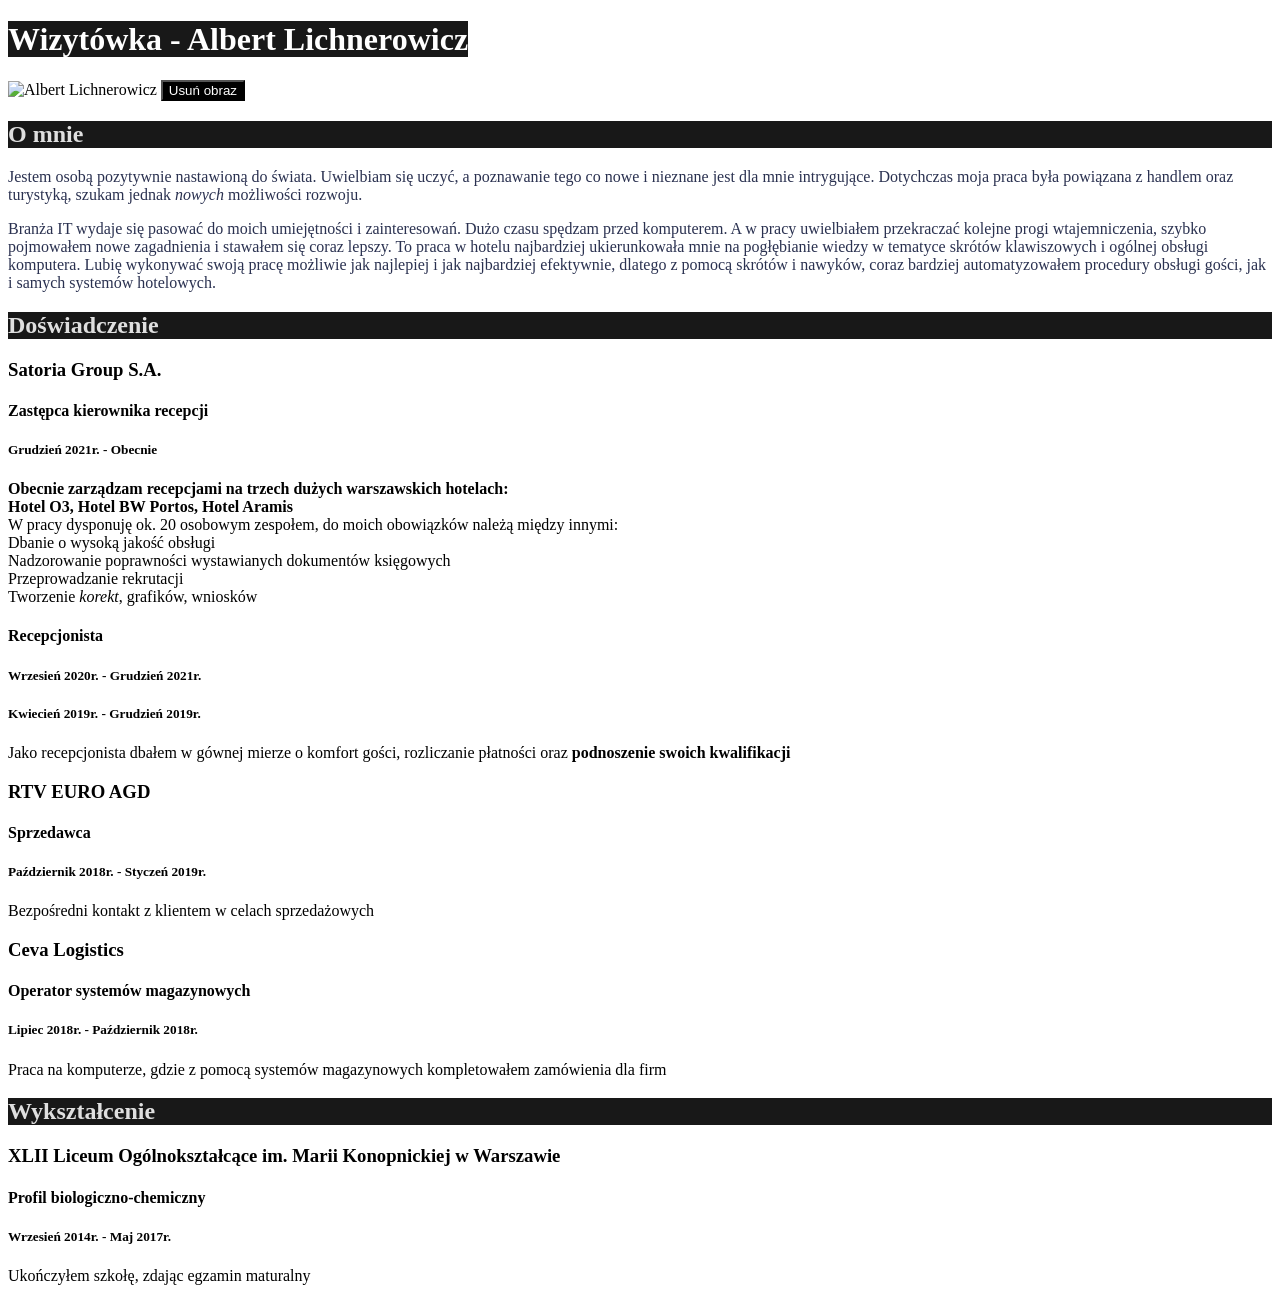
==== index.html @ 8214124d "Initial commit" ====
<!DOCTYPE html>
<html lang="pl">

<head>
    <meta charset="UTF-8">
    <meta name="viewport" content="width=device-width, initial-scale=1.0">
    <title>Wizytówka - Albert Lichnerowicz</title>
    <link href="css/style.css" rel="stylesheet">
    <script defer src="js/script.js"></script>
</head>

<body>
    <h1>
        <span class="title">Wizytówka - Albert Lichnerowicz</span>
    </h1>
    <img class="image" width="200" height="300" src="https://i.postimg.cc/kGd3dksJ/FB-IMG-1688730616453.jpg"
        alt="Albert Lichnerowicz">
    <button class="button">Usuń obraz</button>
    <h2 class="heading">O mnie</h2>
    <div class="group">
        <p>Jestem osobą pozytywnie nastawioną do świata. Uwielbiam się uczyć, a poznawanie tego co nowe i nieznane jest
            dla
            mnie intrygujące. Dotychczas moja praca była powiązana z handlem oraz turystyką, szukam jednak
            <em>nowych</em>
            możliwości rozwoju.
        </p>
        <p>Branża IT wydaje się pasować do moich umiejętności i zainteresowań. Dużo czasu spędzam przed komputerem. A w
            pracy uwielbiałem przekraczać kolejne progi wtajemniczenia, szybko pojmowałem nowe zagadnienia i stawałem
            się
            coraz lepszy. To praca w hotelu najbardziej ukierunkowała mnie na pogłębianie wiedzy w tematyce
            skrótów
            klawiszowych i ogólnej obsługi komputera. Lubię wykonywać swoją pracę możliwie jak najlepiej i jak
            najbardziej
            efektywnie, dlatego z pomocą skrótów i nawyków, coraz bardziej automatyzowałem procedury obsługi gości, jak
            i samych systemów hotelowych.</p>
    </div>
    <h2 class="heading">Doświadczenie</h2>
    <h3>Satoria Group S.A.</h3>
    <h4>Zastępca kierownika recepcji</h4>
    <h5>Grudzień 2021r. - Obecnie</h5>
    <p><strong>Obecnie zarządzam recepcjami na trzech dużych warszawskich hotelach: <br>Hotel O3, Hotel BW Portos, Hotel
            Aramis<br></strong>W pracy dysponuję ok. 20 osobowym zespołem, do moich obowiązków należą między innymi:
        <br>Dbanie o wysoką jakość obsługi<br>Nadzorowanie poprawności wystawianych dokumentów
        księgowych<br>Przeprowadzanie rekrutacji<br>Tworzenie <i>korekt</i>, grafików, wniosków
    </p>
    <h4>Recepcjonista</h4>
    <h5>Wrzesień 2020r. - Grudzień 2021r.</h5>
    <h5>Kwiecień 2019r. - Grudzień 2019r.</h5>
    <p>Jako recepcjonista dbałem w gównej mierze o komfort gości, rozliczanie płatności oraz <b>podnoszenie swoich
            kwalifikacji</b> </p>
    <h3>RTV EURO AGD</h3>
    <h4>Sprzedawca</h4>
    <h5>Październik 2018r. - Styczeń 2019r.</h5>
    <p>Bezpośredni kontakt z klientem w celach sprzedażowych</p>
    <h3>Ceva Logistics</h3>
    <h4>Operator systemów magazynowych</h4>
    <h5>Lipiec 2018r. - Październik 2018r.</h5>
    <p>Praca na komputerze, gdzie z pomocą systemów magazynowych kompletowałem zamówienia dla firm</p>
    <h2 class="heading">Wykształcenie</h2>
    <h3>XLII Liceum Ogólnokształcące im. Marii Konopnickiej w Warszawie</h3>
    <h4>Profil biologiczno-chemiczny</h4>
    <h5>Wrzesień 2014r. - Maj 2017r.</h5>
    <p>Ukończyłem szkołę, zdając egzamin maturalny</p>
</body>

</html>
---- css/style.css ----
.heading {
    background-color: rgb(24, 24, 24);
    color: #ffffffdc;
}

.group {
    color: rgba(6, 14, 50, 0.855);
}

.title {
    background-color: rgb(24,24,24);
    color: #ffffff;
}

.button {
    background-color: black;
    color: #ffffff;
}
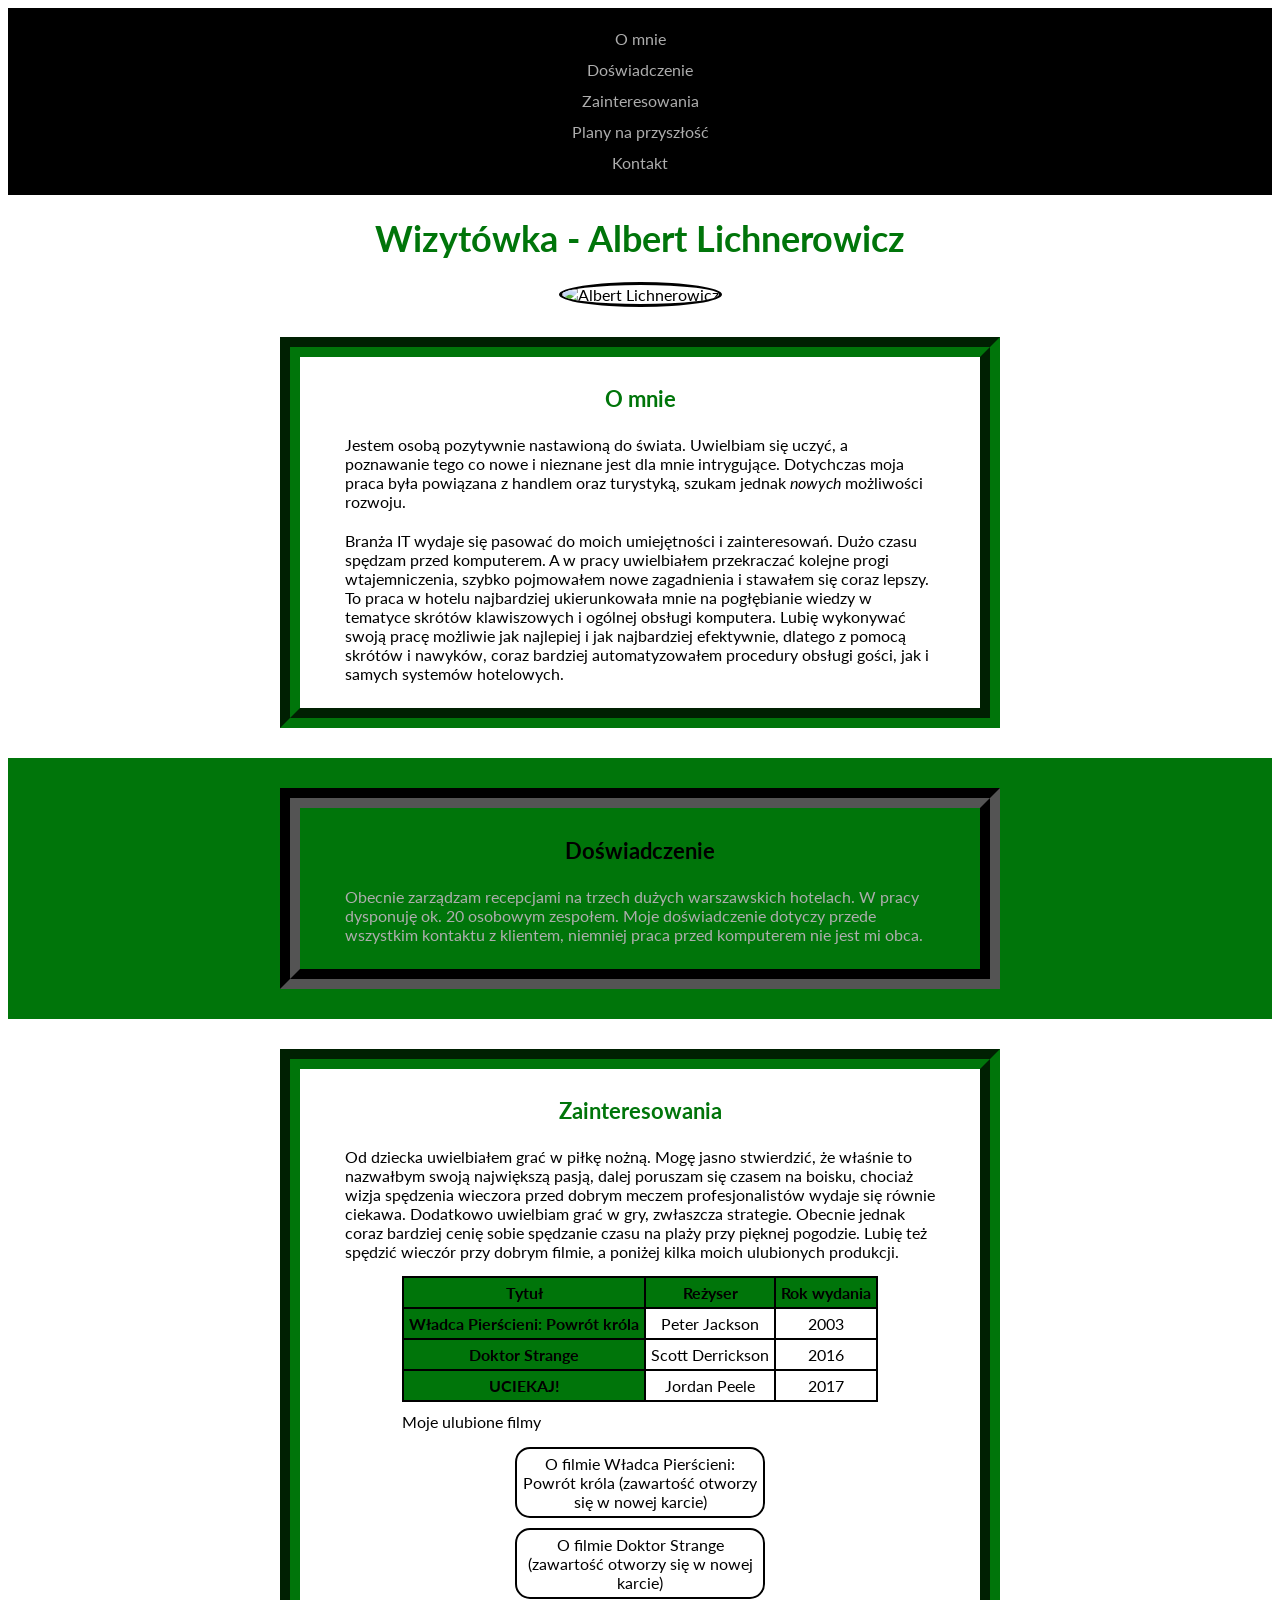
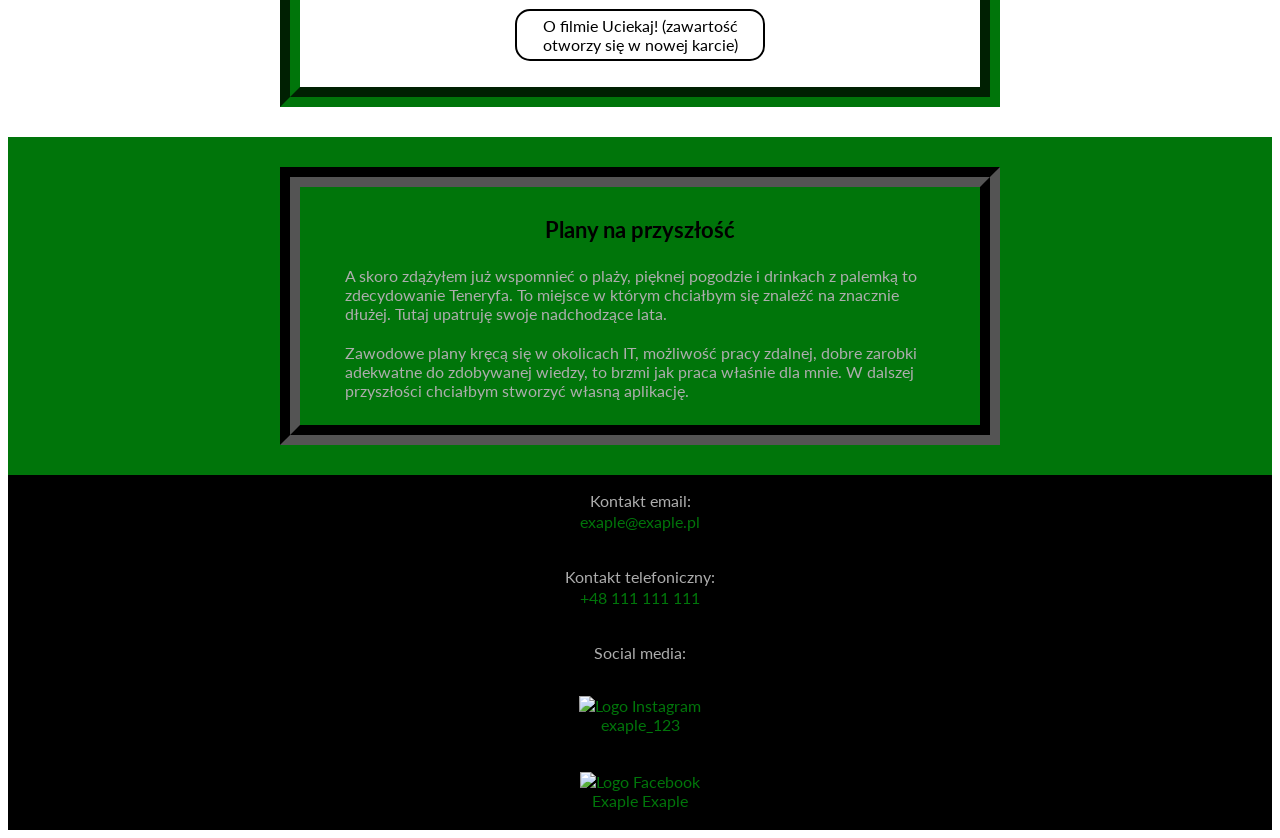
==== commit 4e513f73: "A huge rebuild of website" ====
--- a/index.html
+++ b/index.html
@@ -5,62 +5,178 @@
     <meta charset="UTF-8">
     <meta name="viewport" content="width=device-width, initial-scale=1.0">
     <title>Wizytówka - Albert Lichnerowicz</title>
+    <link rel="stylesheet" href="https://cdnjs.cloudflare.com/ajax/libs/normalize/8.0.1/normalize.min.css"
+        integrity="sha512-NhSC1YmyruXifcj/KFRWoC561YpHpc5Jtzgvbuzx5VozKpWvQ+4nXhPdFgmx8xqexRcpAglTj9sIBWINXa8x5w=="
+        crossorigin="anonymous" referrerpolicy="no-referrer" />
+    <link rel="icon" href="images/logo.png">
+    <meta property="og:image" content="images/share.png">
     <link href="css/style.css" rel="stylesheet">
+    <link href="css/navigation.css" rel="stylesheet">
+    <link href="css/header.css" rel="stylesheet">
+    <link href="css/footer.css" rel="stylesheet">
+    <link href="css/article.css" rel="stylesheet">
+    <link href="css/table.css" rel="stylesheet">
+    <link rel="preconnect" href="https://fonts.googleapis.com">
+    <link rel="preconnect" href="https://fonts.gstatic.com" crossorigin>
+    <link href="https://fonts.googleapis.com/css2?family=Lato:ital,wght@0,400;0,700;1,300;1,400;1,700&display=swap"
+        rel="stylesheet">
     <script defer src="js/script.js"></script>
 </head>
 
-<body>
-    <h1>
-        <span class="title">Wizytówka - Albert Lichnerowicz</span>
-    </h1>
-    <img class="image" width="200" height="300" src="https://i.postimg.cc/kGd3dksJ/FB-IMG-1688730616453.jpg"
-        alt="Albert Lichnerowicz">
-    <button class="button">Usuń obraz</button>
-    <h2 class="heading">O mnie</h2>
-    <div class="group">
-        <p>Jestem osobą pozytywnie nastawioną do świata. Uwielbiam się uczyć, a poznawanie tego co nowe i nieznane jest
-            dla
-            mnie intrygujące. Dotychczas moja praca była powiązana z handlem oraz turystyką, szukam jednak
-            <em>nowych</em>
-            możliwości rozwoju.
-        </p>
-        <p>Branża IT wydaje się pasować do moich umiejętności i zainteresowań. Dużo czasu spędzam przed komputerem. A w
-            pracy uwielbiałem przekraczać kolejne progi wtajemniczenia, szybko pojmowałem nowe zagadnienia i stawałem
-            się
-            coraz lepszy. To praca w hotelu najbardziej ukierunkowała mnie na pogłębianie wiedzy w tematyce
-            skrótów
-            klawiszowych i ogólnej obsługi komputera. Lubię wykonywać swoją pracę możliwie jak najlepiej i jak
-            najbardziej
-            efektywnie, dlatego z pomocą skrótów i nawyków, coraz bardziej automatyzowałem procedury obsługi gości, jak
-            i samych systemów hotelowych.</p>
-    </div>
-    <h2 class="heading">Doświadczenie</h2>
-    <h3>Satoria Group S.A.</h3>
-    <h4>Zastępca kierownika recepcji</h4>
-    <h5>Grudzień 2021r. - Obecnie</h5>
-    <p><strong>Obecnie zarządzam recepcjami na trzech dużych warszawskich hotelach: <br>Hotel O3, Hotel BW Portos, Hotel
-            Aramis<br></strong>W pracy dysponuję ok. 20 osobowym zespołem, do moich obowiązków należą między innymi:
-        <br>Dbanie o wysoką jakość obsługi<br>Nadzorowanie poprawności wystawianych dokumentów
-        księgowych<br>Przeprowadzanie rekrutacji<br>Tworzenie <i>korekt</i>, grafików, wniosków
-    </p>
-    <h4>Recepcjonista</h4>
-    <h5>Wrzesień 2020r. - Grudzień 2021r.</h5>
-    <h5>Kwiecień 2019r. - Grudzień 2019r.</h5>
-    <p>Jako recepcjonista dbałem w gównej mierze o komfort gości, rozliczanie płatności oraz <b>podnoszenie swoich
-            kwalifikacji</b> </p>
-    <h3>RTV EURO AGD</h3>
-    <h4>Sprzedawca</h4>
-    <h5>Październik 2018r. - Styczeń 2019r.</h5>
-    <p>Bezpośredni kontakt z klientem w celach sprzedażowych</p>
-    <h3>Ceva Logistics</h3>
-    <h4>Operator systemów magazynowych</h4>
-    <h5>Lipiec 2018r. - Październik 2018r.</h5>
-    <p>Praca na komputerze, gdzie z pomocą systemów magazynowych kompletowałem zamówienia dla firm</p>
-    <h2 class="heading">Wykształcenie</h2>
-    <h3>XLII Liceum Ogólnokształcące im. Marii Konopnickiej w Warszawie</h3>
-    <h4>Profil biologiczno-chemiczny</h4>
-    <h5>Wrzesień 2014r. - Maj 2017r.</h5>
-    <p>Ukończyłem szkołę, zdając egzamin maturalny</p>
+<body class="body">
+    <header class="header">
+        <nav class="navigation">
+            <ul class="navigation__list">
+                <li class="navigation__listItem">
+                    <a class="navigation__link" href="#oMnie">O mnie</a>
+                </li>
+                <li class="navigation__listItem">
+                    <a class="navigation__link" href="#doswiadczenie">Doświadczenie</a>
+                </li>
+                <li class="navigation__listItem">
+                    <a class="navigation__link" href="#zainteresowania">Zainteresowania</a>
+                </li>
+                <li class="navigation__listItem">
+                    <a class="navigation__link" href="#plany">Plany na przyszłość</a>
+                </li>
+                <li class="navigation__listItem">
+                    <a class="navigation__link" href="#kontakt">Kontakt</a>
+                </li>
+            </ul>
+        </nav>
+        <h1>
+            <span class="header__header">Wizytówka - Albert Lichnerowicz</span>
+        </h1>
+        <img class="header__image" width="200" height="200" src="https://i.postimg.cc/zfqNpV7M/foto.jpg"
+            alt="Albert Lichnerowicz">
+    </header>
+
+    <main>
+        <article class="article" id="oMnie">
+            <section class="article__section">
+                <h2 class="article__header">O mnie</h2>
+                <p class="article__paragraph">Jestem osobą pozytywnie nastawioną do świata. Uwielbiam się uczyć, a
+                    poznawanie
+                    tego co nowe i
+                    nieznane jest
+                    dla
+                    mnie intrygujące. Dotychczas moja praca była powiązana z handlem oraz turystyką, szukam jednak
+                    <em>nowych</em>
+                    możliwości rozwoju.
+                </p>
+                <p class="article__paragraph">Branża IT wydaje się pasować do moich umiejętności i zainteresowań. Dużo
+                    czasu
+                    spędzam przed
+                    komputerem. A w
+                    pracy uwielbiałem przekraczać kolejne progi wtajemniczenia, szybko pojmowałem nowe zagadnienia i
+                    stawałem
+                    się
+                    coraz lepszy. To praca w hotelu najbardziej ukierunkowała mnie na pogłębianie wiedzy w tematyce
+                    skrótów
+                    klawiszowych i ogólnej obsługi komputera. Lubię wykonywać swoją pracę możliwie jak najlepiej i jak
+                    najbardziej
+                    efektywnie, dlatego z pomocą skrótów i nawyków, coraz bardziej automatyzowałem procedury obsługi
+                    gości, jak
+                    i samych systemów hotelowych.</p>
+            </section>
+        </article>
+        <article class="article--special" id="doswiadczenie">
+            <section class="article__section--special">
+                <h2 class="article__header--special">Doświadczenie</h2>
+                <p class="article__paragraph--special">Obecnie zarządzam recepcjami na trzech dużych
+                    warszawskich hotelach. W pracy dysponuję ok. 20 osobowym zespołem. Moje doświadczenie dotyczy przede
+                    wszystkim kontaktu z klientem, niemniej praca przed komputerem nie jest mi obca.
+                </p>
+            </section>
+        </article>
+        <article class="article">
+            <section class="article__section" id="zainteresowania">
+                <h2 class="article__header">Zainteresowania</h2>
+                <p class="article__paragraph">Od dziecka uwielbiałem grać w piłkę nożną. Mogę jasno stwierdzić, że
+                    właśnie to
+                    nazwałbym swoją największą pasją, dalej poruszam się czasem na boisku, chociaż wizja spędzenia
+                    wieczora przed dobrym meczem profesjonalistów wydaje się równie ciekawa. Dodatkowo uwielbiam grać w
+                    gry, zwłaszcza strategie. Obecnie jednak coraz bardziej cenię sobie spędzanie czasu na plaży przy
+                    pięknej pogodzie. Lubię też spędzić wieczór przy dobrym filmie, a poniżej kilka moich ulubionych
+                    produkcji.</p>
+                <div class="container">
+                    <table class="table">
+                        <caption class="table__caption">Moje ulubione filmy</caption>
+                        <tr class="table__row">
+                            <th class="table__cell table__cell--header" scope="col">Tytuł</th>
+                            <th class="table__cell table__cell--header" scope="col">Reżyser</th>
+                            <th class="table__cell table__cell--header" scope="col">Rok wydania</th>
+                        </tr>
+                        <tr class="table__row">
+                            <th class="table__cell table__cell--header" scope="row">Władca Pierścieni: Powrót
+                                króla</th>
+                            <td class="table__cell">Peter Jackson</td>
+                            <td class="table__cell">2003</td>
+                        </tr>
+                        <tr class="table__row">
+                            <th class="table__cell table__cell--header" scope="row">Doktor Strange</th>
+                            <td class="table__cell">Scott Derrickson</td>
+                            <td class="table__cell">2016</td>
+                        </tr>
+                        <tr class="table__row">
+                            <th class="table__cell table__cell--header" scope="row">UCIEKAJ!</th>
+                            <td class="table__cell">Jordan Peele</td>
+                            <td class="table__cell">2017</td>
+                        </tr>
+                    </table>
+                </div>
+                <ul class="article__list">
+                    <li class="article__listItem">
+                        <a class="article__link" rel="noreferrer noopener" target="_blank"
+                            href="https://www.filmweb.pl/film/W%C5%82adca+Pier%C5%9Bcieni%3A+Powr%C3%B3t+kr%C3%B3la-2003-11841">
+                            O filmie Władca Pierścieni: Powrót króla (zawartość otworzy się w nowej karcie)
+                        </a>
+                    </li>
+                    <li class="article__listItem">
+                        <a class="article__link" rel="noreferrer noopener" target="_blank"
+                            href="https://www.filmweb.pl/film/Doktor+Strange-2016-482376">
+                            O filmie Doktor Strange (zawartość otworzy się w nowej karcie)
+                        </a>
+                    </li>
+                    <li class="article__listItem">
+                        <a class="article__link" rel="noreferrer noopener" target="_blank"
+                            href="https://www.filmweb.pl/film/Uciekaj-2017-750704">
+                            O filmie Uciekaj! (zawartość otworzy się w nowej karcie)
+                        </a>
+                    </li>
+                </ul>
+            </section>
+        </article>
+        <article class="article--special" id="plany">
+            <section class="article__section--special">
+                <h2 class="article__header--special">Plany na przyszłość</h2>
+                <p class="article__paragraph--special">A skoro zdążyłem już wspomnieć o plaży, pięknej pogodzie i drinkach z palemką to zdecydowanie
+                    Teneryfa.
+                    To miejsce
+                    w którym chciałbym się znaleźć na znacznie dłużej. Tutaj upatruję swoje nadchodzące lata.</p>
+                <p class="article__paragraph--special">Zawodowe plany kręcą się w okolicach IT, możliwość pracy zdalnej,
+                    dobre
+                    zarobki
+                    adekwatne do zdobywanej wiedzy, to brzmi jak praca właśnie dla mnie. W dalszej przyszłości chciałbym
+                    stworzyć własną aplikację.</p>
+            </section>
+        </article>
+    </main>
+    <footer class="footer" id="kontakt">
+        <p class="footer__paragraf">Kontakt email: <a class="footer__link"
+                href="mailto:exaple@exaple.pl">exaple@exaple.pl</a></p>
+        <p class="footer__paragraf">Kontakt telefoniczny: <a class="footer__link" href="tel:+48.111111111">+48 111 111
+                111</a></p>
+        <p class="footer__paragraf">Social media:</p>
+        <p class="footer__paragraf"><a class="footer__link" rel="noreferrer noopener" target="_blank" href="exaple">
+                <img class="footer__image" width="25" height="25"
+                    src="https://static.vecteezy.com/system/resources/previews/017/743/717/non_2x/instagram-icon-logo-free-png.png"
+                    alt="Logo Instagram"><br>exaple_123</a></p>
+        <p class="footer__paragraf"><a class="footer__link" rel="noreferrer noopener" target="_blank" href="exaple">
+                <img class="footer__image" width="25" height="25"
+                    src="https://www.edigitalagency.com.au/wp-content/uploads/Facebook-logo-blue-circle-large-white-f.png"
+                    alt="Logo Facebook"><br>Exaple Exaple</a></p>
+    </footer>
 </body>
 
 </html>
--- a/css/style.css
+++ b/css/style.css
@@ -1,18 +1,15 @@
-.heading {
-    background-color: rgb(24, 24, 24);
-    color: #ffffffdc;
+html {
+    box-sizing: border-box;
 }
 
-.group {
-    color: rgba(6, 14, 50, 0.855);
+*,
+::before,
+::after {
+    box-sizing: inherit;
 }
 
-.title {
-    background-color: rgb(24,24,24);
-    color: #ffffff;
+.body{
+    font-family: "Lato", sans-serif;
+    display: flex;
+    flex-direction: column;
 }
-
-.button {
-    background-color: black;
-    color: #ffffff;
-}
--- a/css/navigation.css
+++ b/css/navigation.css
@@ -0,0 +1,34 @@
+.navigation {
+    display: flex;
+    background-color: black;
+    flex-wrap: wrap;
+    justify-content: center;
+    flex-direction: row;
+}
+
+.navigation__list {
+    list-style-type: none;
+    padding: 0px;
+}
+
+.navigation__listItem {
+    text-align: center;
+}
+
+.navigation__link {
+    color: #adadad;
+    font-size: 16px;
+    text-decoration: none;
+    padding: 5px;
+    display: block;
+    border-radius: 15px;
+    margin-bottom: 2px;
+}
+
+.navigation__link:hover {
+    background-color: #252525
+}
+
+.navigation__link:active {
+    background-color: #00750a;
+}
--- a/css/header.css
+++ b/css/header.css
@@ -0,0 +1,20 @@
+.header {
+    text-align: center;
+}
+
+.header__header {
+    font-size: 36px;
+    text-align: center;
+    color: #00750a;
+}
+
+.header__image {
+    border: 3px solid black;
+    border-radius: 50%;
+    align-items: center;
+}
+
+.header__button{
+    background-color: #adadad;
+    color: #000000;
+}
--- a/css/footer.css
+++ b/css/footer.css
@@ -0,0 +1,20 @@
+.footer {
+    text-align: center;
+    background-color: #000000;
+    color: #adadad;
+    display: flex;
+    justify-content: center;
+    align-items: center;
+    flex-direction: column;
+}
+
+.footer__link {
+    color: #00750a;
+    font-size: 16px;
+    text-decoration: none;
+    padding: 5px;
+    display: block;
+    border-radius: 15px;
+    margin-bottom: 2px;
+    padding: 2px;
+}
--- a/css/article.css
+++ b/css/article.css
@@ -0,0 +1,97 @@
+.article {
+    display: flex;
+    flex-direction: column;
+    align-items: center;
+}
+
+.article--special{
+    background-color: #00750a;
+    display: flex;
+    flex-direction: column;
+    align-items: center;
+}
+
+.article__section {
+    padding: 10px;
+    border: 20px groove #00750a;
+    margin: 30px;
+}
+
+.article__section--special {
+    padding: 10px;
+    border: 20px groove #000000;
+    margin: 30px;
+}
+
+.article__header {
+    text-align: center;
+    font-size: 22px;
+    color: #00750a;
+}
+
+.article__header--special{
+    text-align: center;
+    font-size: 22px;
+    color: #000000;
+}
+
+.article__paragraph {
+    margin: 10px 30px;
+    padding: 5px;
+    max-width: 600px;
+}
+
+.article__paragraph--special{
+    margin: 10px 30px;
+    padding: 5px;
+    max-width: 600px;
+    color: #adadad;
+}
+
+.article__link {
+    margin: auto;
+    text-align: center;
+    max-width: 250px;
+    color: #000000;
+    font-size: 16px;
+    text-decoration: none;
+    padding: 5px;
+    border: 2px solid #000000;
+    display: block;
+    border-radius: 15px;
+    margin-bottom: 10px;
+    background-color: #ffffffe0;
+}
+
+.article__link:hover {
+    background-color: #adadad;
+}
+
+.article__link:active {
+    background-color: #00750a;
+}
+
+.article__container {
+    display: flex;
+    justify-content: center;
+    align-items: center;
+    flex-direction: row;
+    flex-wrap: wrap;
+}
+
+.article__image{
+    display: flex;
+    max-height: 500px;
+    max-width: 100%;
+    border: 20px groove #000000;
+    margin: 10px
+}
+
+.article__list {
+    list-style-type: none;
+    padding: 0px;
+}
+
+.article__listItem {
+    text-align: center;
+}
--- a/css/table.css
+++ b/css/table.css
@@ -0,0 +1,30 @@
+.container {
+    overflow-x: auto;
+}
+
+.table {
+    border-collapse: collapse;
+    margin: auto;
+}
+
+.table__cell {
+    border: 2px solid #000000;
+    padding: 5px;
+    text-align: center;
+    vertical-align: middle;
+}
+
+.table__caption {
+    caption-side: bottom;
+    text-align: left;
+    margin-top: 10px;
+}
+
+.table__cell--header {
+    background-color: #00750a;
+    color: #000000;
+}
+
+.table__row:hover {
+    background-color: #adadad;
+}
